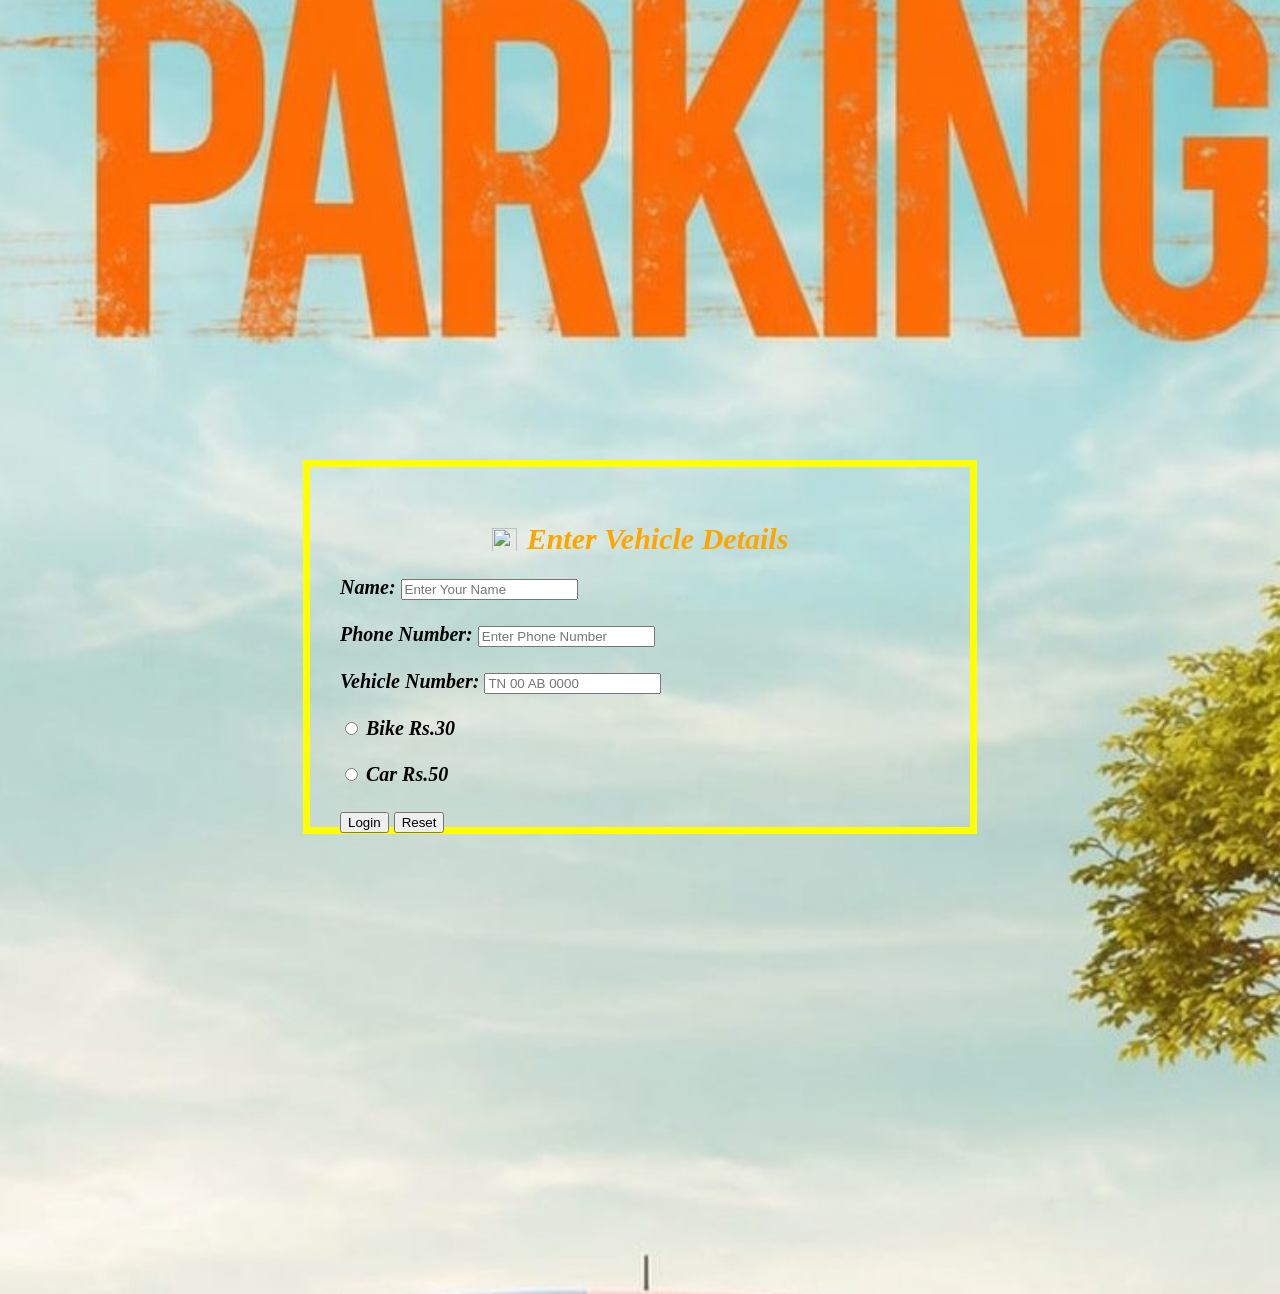
==== index.html @ acde860a "Change vehicle image size from 30px to 50px" ====
<!DOCTYPE html>
<html><head>
        <title>Parking Management System</title>
        <link rel="stylesheet" href="style.css">
        <link rel="icon" type="image/jpg" href="Logo.jpg">
    </head>
    <body>
            <div class="form-container">
                    <h2>
                            <img src="Vehicle.jpeg 50px" class="icon">
                            Enter Vehicle Details
                    </h2>
        <form action="thankyou.html">
            <label>Name:</label>
            <input type="text" placeholder="Enter Your Name" required><br><br>
            <label>Phone Number:</label>
             <input type="tel" pattern="[0-9]{10}" placeholder="Enter Phone Number" required>   <br><br>
            <label>Vehicle Number:</label>
            <input type="text" required placeholder="TN 00 AB 0000"><br><br>
                <input type="radio" name="vehicle" value="Bike">
                <label>Bike Rs.30 </label><br><Br>
                <input type="radio" name="vehicle" value="Car">
                <label>Car Rs.50 </label><br><br>
            <input type="submit" value="Login">
            <input type="reset" value="Reset">
            </div>
        </form>
    
</body></html>
---- style.css ----
body
{  background-image: url("Parking.jpeg");
   background-attachment:scroll;
 background-repeat:no-repeat;
 background-size:cover;
}
.form-container
{
   border:7px yellow solid;
    width:600px;
    height:300px;
    margin:460px auto;
    padding:30px;
    text-align:justify;
    color:black;
    font-weight:bold;
    font-style:italic;
    font-family:verdana;
    font-size:20px;
}
.icon {
    width: 25px;
    height: 25px;
}
h2 {
    display: flex;
    align-items: center;
    justify-content: center;
    gap: 10px;
    color: orange;
    margin-bottom: 20px;
}
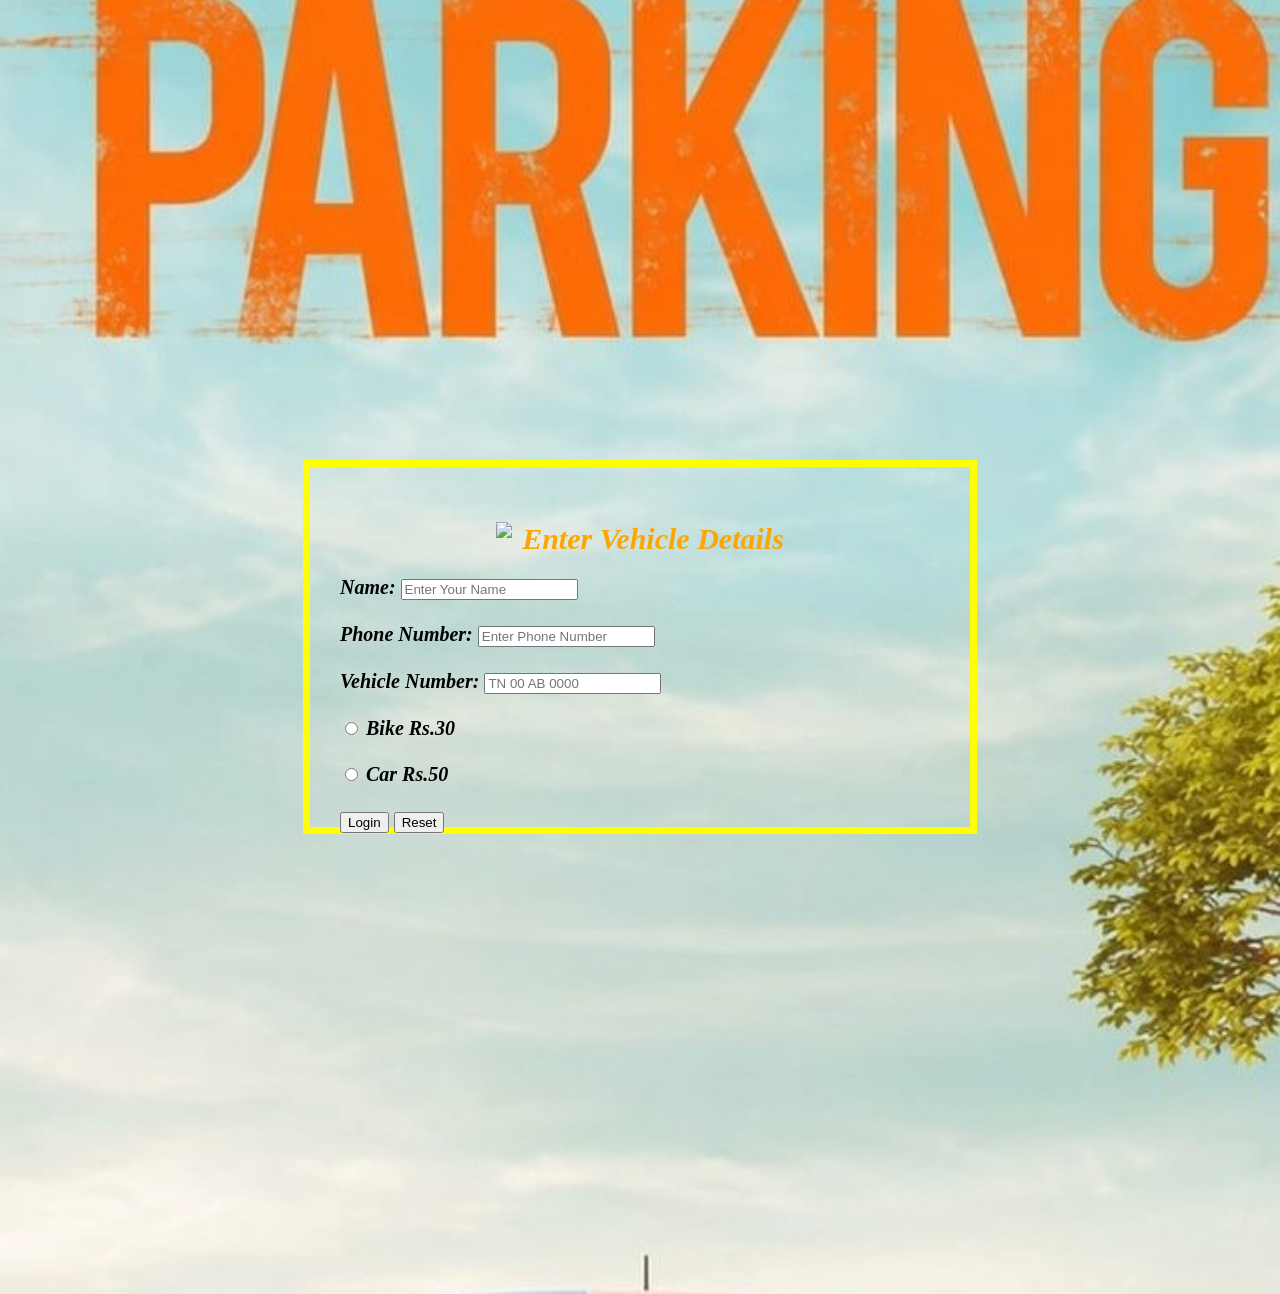
==== commit d5d4bbd2: "Update index.html" ====
--- a/index.html
+++ b/index.html
@@ -7,7 +7,7 @@
     <body>
             <div class="form-container">
                     <h2>
-                            <img src="Vehicle.jpeg 50px" class="icon">
+                            <img src="Vehicle.jpeg width="34" height="34">
                             Enter Vehicle Details
                     </h2>
         <form action="thankyou.html">
--- a/style.css
+++ b/style.css
@@ -18,10 +18,6 @@
     font-family:verdana;
     font-size:20px;
 }
-.icon {
-    width: 25px;
-    height: 25px;
-}
 h2 {
     display: flex;
     align-items: center;
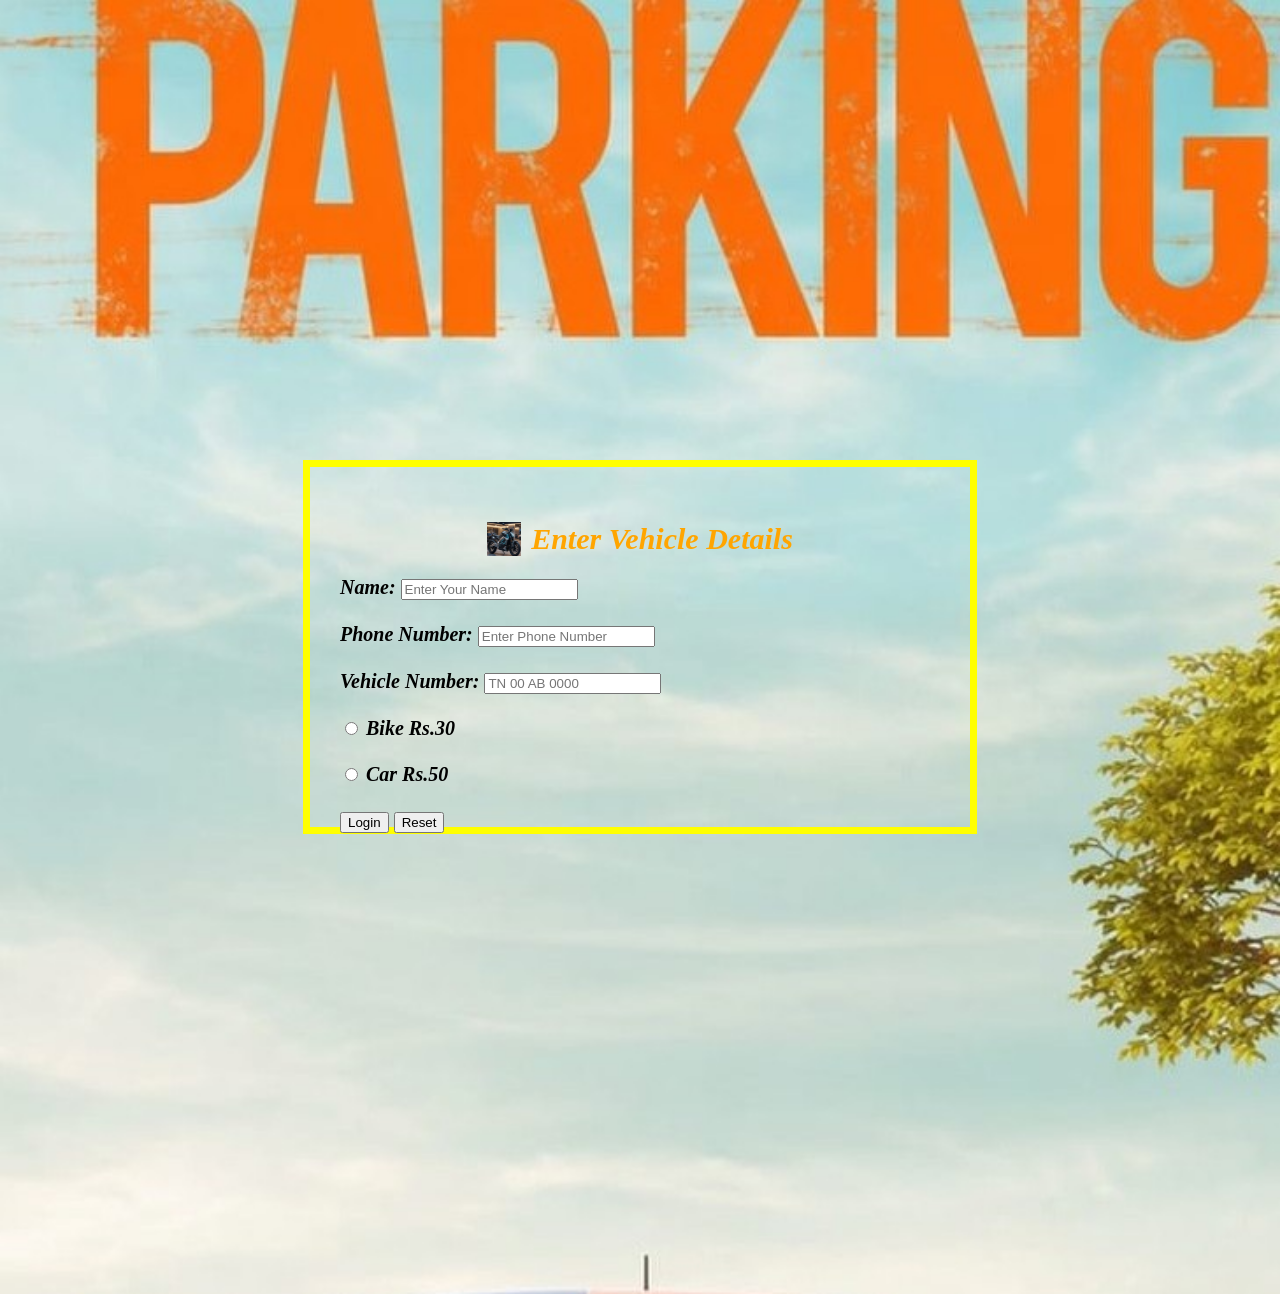
==== commit d05eeb87: "Update index.html" ====
--- a/index.html
+++ b/index.html
@@ -7,7 +7,7 @@
     <body>
             <div class="form-container">
                     <h2>
-                            <img src="Vehicle.jpeg width="34" height="34">
+                            <img src="Vehicle.jpeg" height="34" width="34">
                             Enter Vehicle Details
                     </h2>
         <form action="thankyou.html">
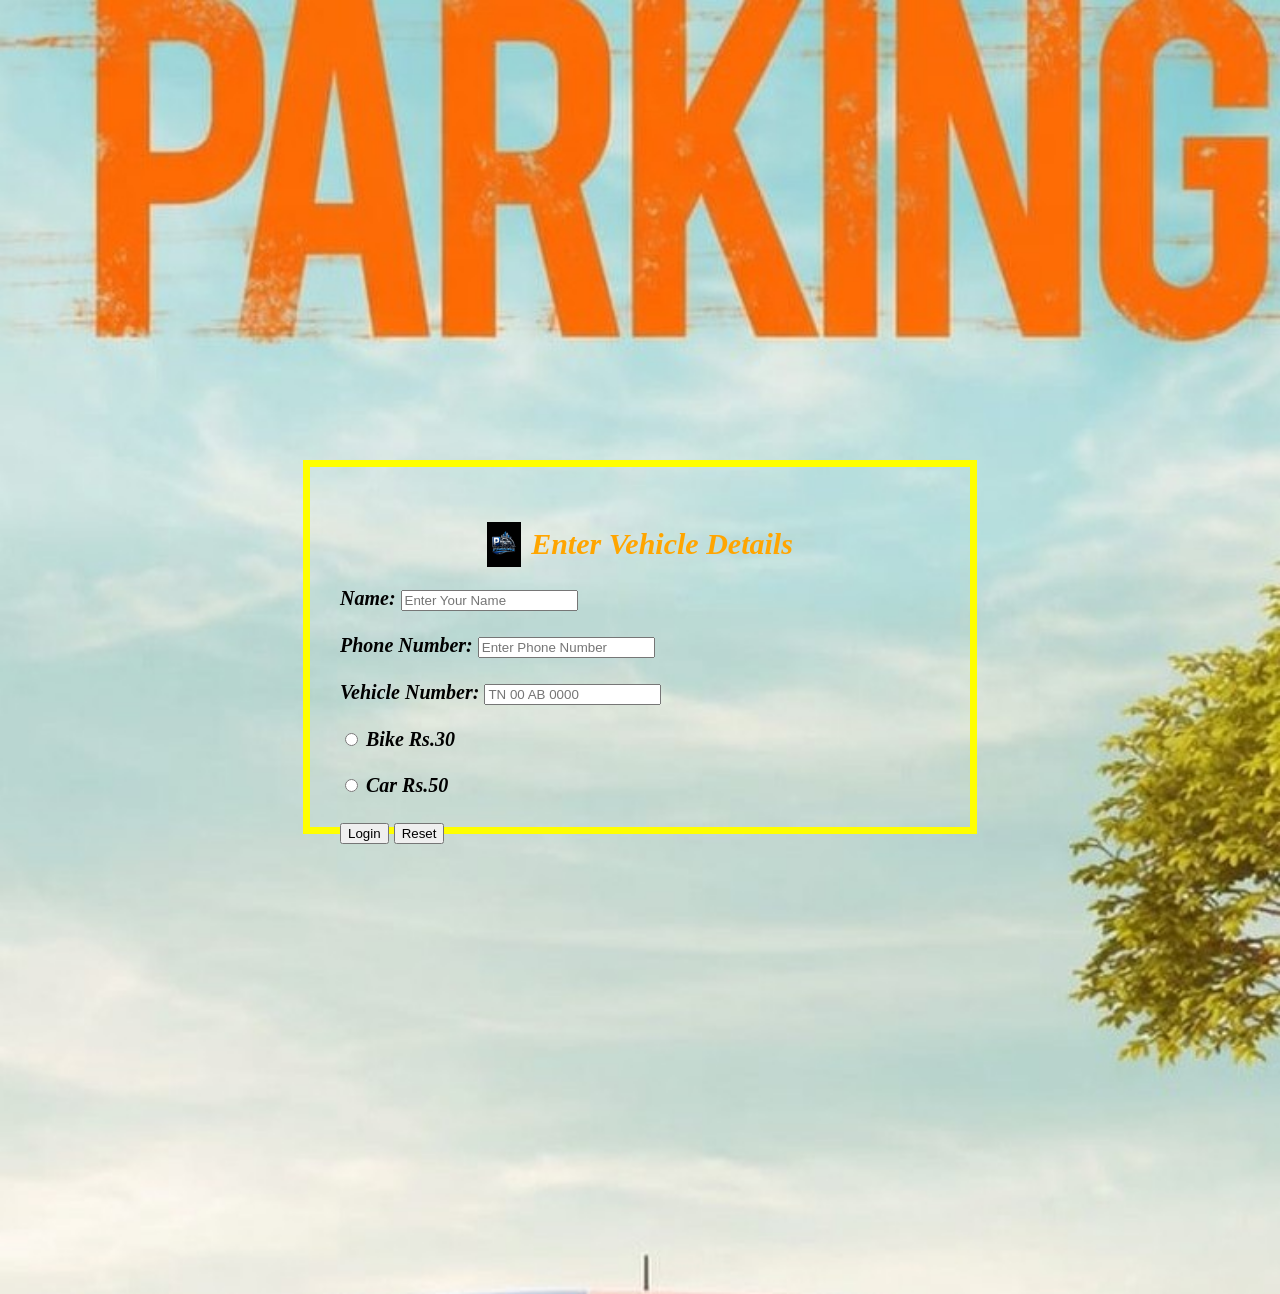
==== commit eee13c70: "Fix image tag formatting in index.html" ====
--- a/index.html
+++ b/index.html
@@ -7,7 +7,7 @@
     <body>
             <div class="form-container">
                     <h2>
-                            <img src="Vehicle.jpeg" height="34" width="34">
+                            <img src="Logo.jpg" height="45" width="34">
                             Enter Vehicle Details
                     </h2>
         <form action="thankyou.html">
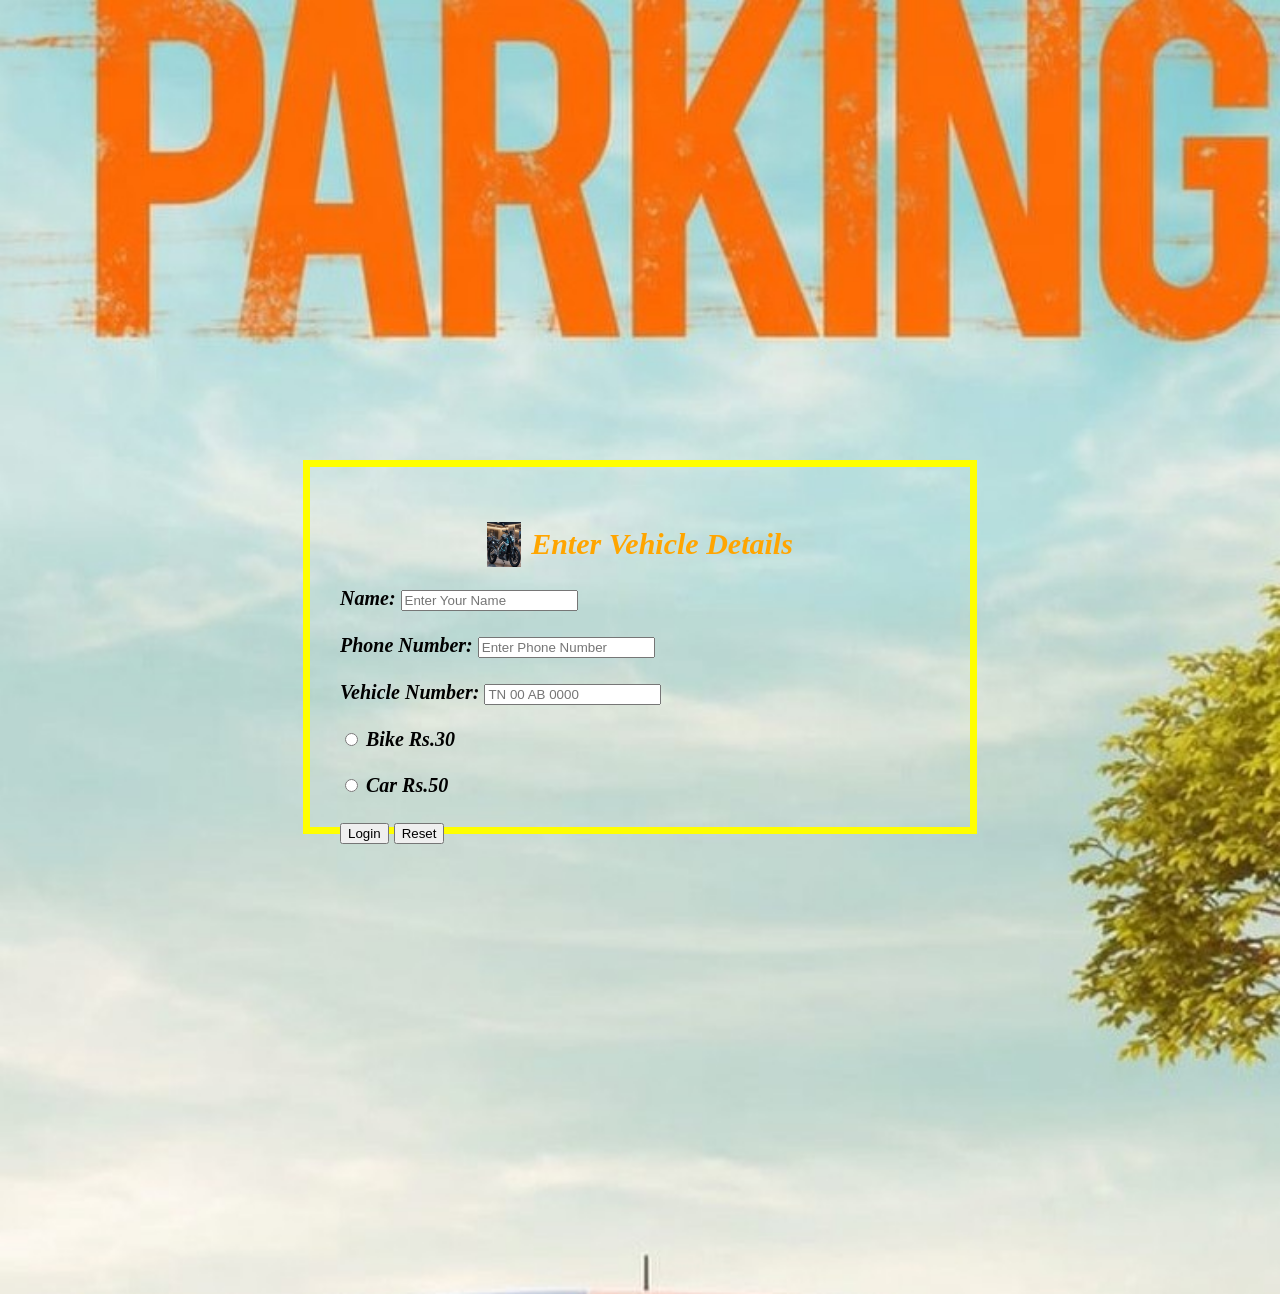
==== commit 3b0d48e9: "Replace logo image with vehicle image in header" ====
--- a/index.html
+++ b/index.html
@@ -7,7 +7,7 @@
     <body>
             <div class="form-container">
                     <h2>
-                            <img src="Logo.jpg" height="45" width="34">
+                            <img src="Vehicle.jpeg" height="45" width="34">
                             Enter Vehicle Details
                     </h2>
         <form action="thankyou.html">
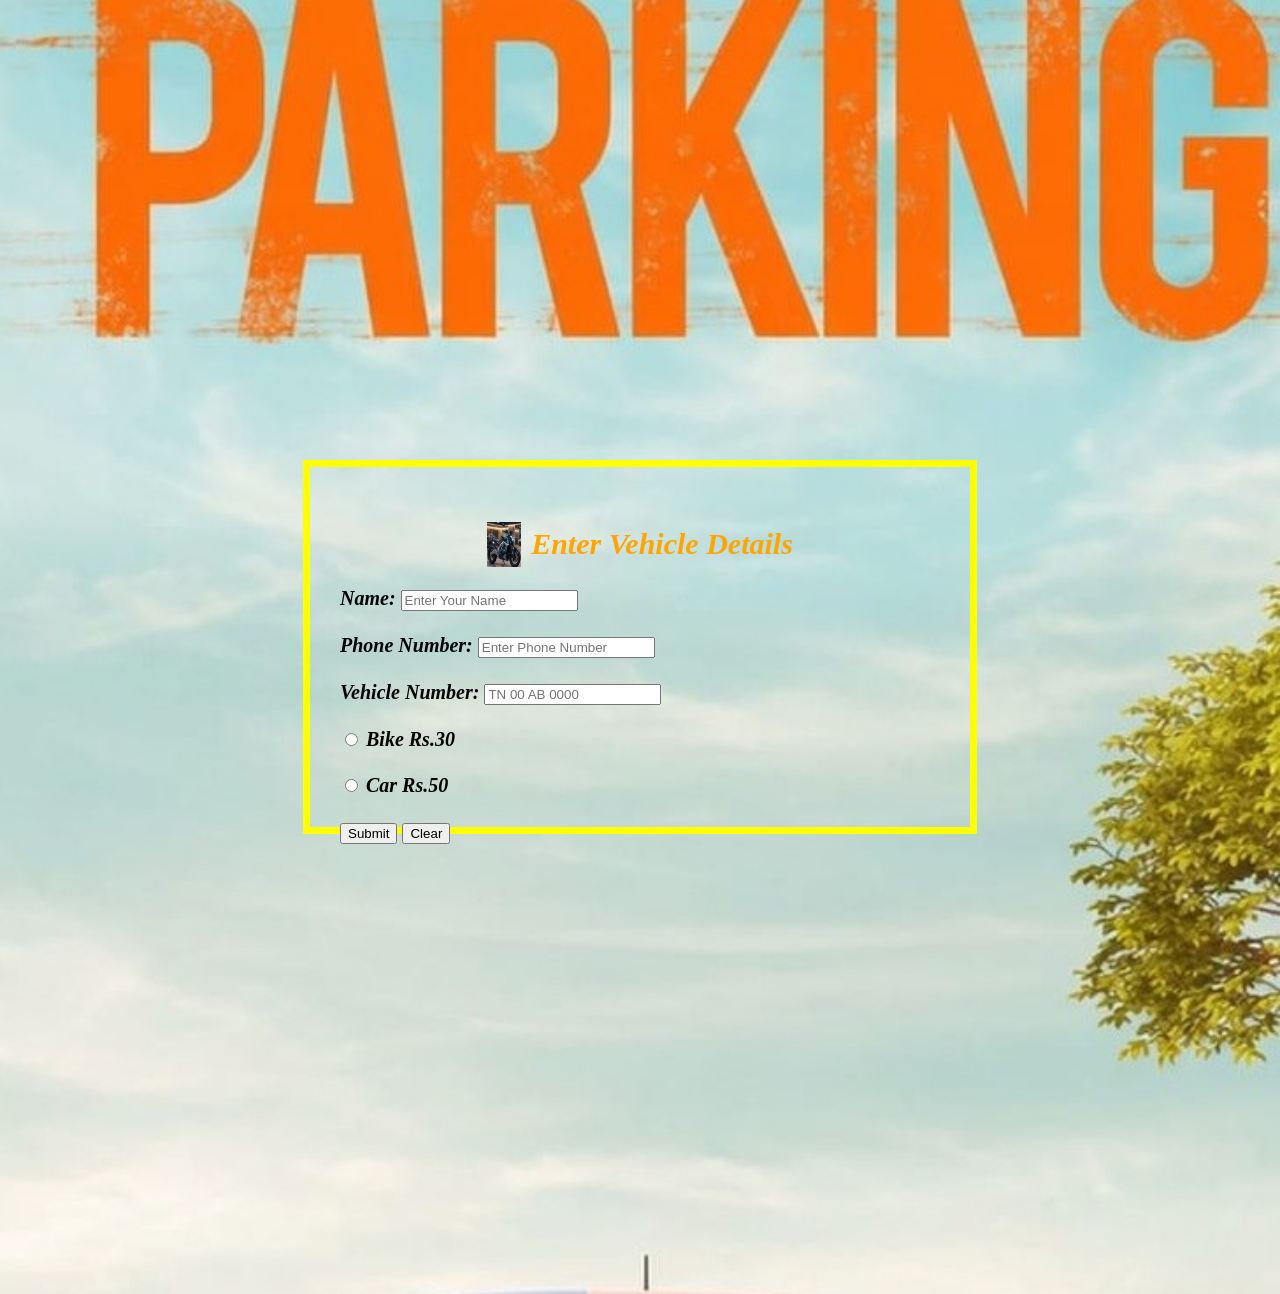
==== commit caeccd7c: "Update index.html" ====
--- a/index.html
+++ b/index.html
@@ -21,8 +21,8 @@
                 <label>Bike Rs.30 </label><br><Br>
                 <input type="radio" name="vehicle" value="Car">
                 <label>Car Rs.50 </label><br><br>
-            <input type="submit" value="Login">
-            <input type="reset" value="Reset">
+            <input type="submit" value="Submit">
+            <input type="reset" value="Clear">
             </div>
         </form>
     
